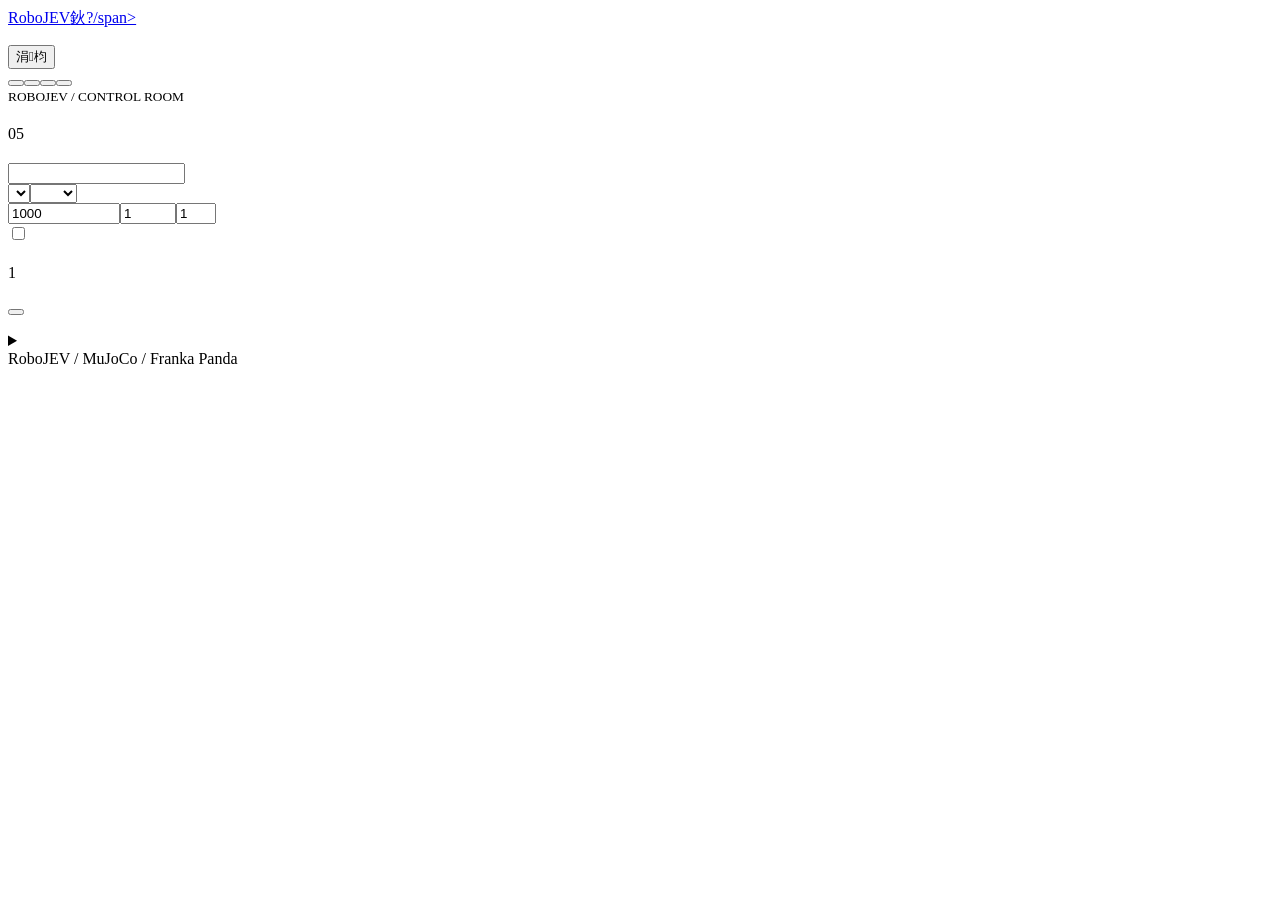
==== src/robojev_ui/static/index.html @ 30f0aae8 "Add local RoboJEV experiment console" ====
<!doctype html>
<html lang="en"><head><meta charset="utf-8"><meta name="viewport" content="width=device-width,initial-scale=1"><title>RoboJEV 路 Console</title><link rel="stylesheet" href="/static/style.css"></head>
<body><header><a class="brand" href="#new">RoboJEV<span>鈥?/span></a><p data-i="subtitle"></p><span id="health" class="pill"></span><button id="language" class="quiet">涓枃</button></header>
<main><nav><button data-page="new" data-i="new"></button><button data-page="environment" data-i="environment"></button><button data-page="run" data-i="run"></button><button data-page="history" data-i="history"></button></nav><div id="message" role="status" hidden></div>
<section id="page-new" class="page">
 <div class="hero"><div><small>ROBOJEV / CONTROL ROOM</small><h1 data-i="headline"></h1><p data-i="intro"></p></div><div class="hero-mark">05<span data-i="fiveTasks"></span></div></div>
 <form id="experiment-form"><section class="card task-section"><div class="card-head"><small data-i="chooseTask"></small><span class="mono" data-i="taskHint"></span></div><div id="tasks" class="task-grid"></div></section>
 <div class="grid"><section class="card"><small data-i="execution"></small><h2 data-i="setup"></h2><label><span data-i="name"></span><input id="name" maxlength="100" autocomplete="off"></label>
 <div class="row"><label><span data-i="mode"></span><select id="mode"><option value="single" data-i="single"></option><option value="batch" data-i="batch"></option></select></label><label><span data-i="policy"></span><select id="policy"><option value="rule" data-i="rule"></option><option value="jev">JEV</option><option value="paired" data-i="paired"></option></select></label></div>
 <div class="row"><label><span data-i="seed"></span><input id="seed" type="number" value="1000" min="0" max="2147483647" required></label><label><span data-i="count"></span><input id="count" type="number" value="1" min="1" max="100" required></label><label><span data-i="workers"></span><input id="workers" type="number" value="1" min="1" max="4" required></label></div>
 <label class="check"><input id="capture" type="checkbox"><span data-i="capture"></span></label><p class="hint" data-i="captureHint"></p></section>
 <section class="card launch-card"><small data-i="launchLabel"></small><h2 data-i="readyTitle"></h2><div class="summary-number" id="slot-count">1</div><p id="run-summary" class="muted"></p><div id="connection-summary" class="notice"></div><p id="charge-note" class="hint" hidden data-i="charge"></p><button id="launch" type="submit" class="primary wide" data-i="launch"></button><p class="hint" data-i="browserHint"></p></section></div>
 <details class="card advanced"><summary data-i="advanced"></summary><div class="row"><label><span data-i="step"></span><input id="step" type="number" min="0.1" max="20" step="0.1" value="10" required></label><p class="hint" data-i="advancedHint"></p></div><div id="limits" class="limits"></div><button type="button" id="reset-advanced" data-i="reset"></button></details></form>
</section>
<section id="page-environment" class="page" hidden><div class="page-title"><small>ENVIRONMENT / CONNECTION</small><h1 data-i="environment"></h1><p data-i="envIntro"></p></div>
 <div class="grid"><section class="card"><small data-i="machine"></small><h2 data-i="readiness"></h2><div id="environment-report"></div><div class="actions"><button id="download-assets" data-i="downloadAssets"></button><button id="probe-renderer" data-i="probeRenderer"></button><button id="refresh-env" class="quiet" data-i="refresh"></button></div><pre id="operation-output" hidden></pre></section>
 <section class="card"><small>TYPESAFE / JEV</small><h2 data-i="connect"></h2><p id="key-status" class="notice"></p><label>API Key<input id="api-key" type="password" autocomplete="off" spellcheck="false" maxlength="4096"></label><label class="check"><input id="remember" type="checkbox"><span data-i="remember"></span></label><p class="hint" data-i="keyHint"></p><div class="actions"><button id="save-key" class="primary" data-i="saveKey"></button><button id="clear-key" class="quiet" data-i="clearKey"></button></div></section>
 <section class="card wide-card"><h2 data-i="apiSettings"></h2><div class="row"><label><span data-i="model"></span><input id="model" value="jev-1.13.0" maxlength="120"></label><label class="grow">API URL<input id="api-url" type="url" value="https://api.typesafe.ai/v1/systemone"></label><label><span data-i="timeout"></span><input id="timeout" type="number" value="25" min="1" max="300"></label><label><span data-i="retries"></span><input id="retries" type="number" value="2" min="0" max="2"></label></div><button id="test-key" data-i="testKey"></button><p class="hint" data-i="testHint"></p></section></div>
</section>
<section id="page-run" class="page" hidden><div class="page-title"><small>EXPERIMENT / OBSERVATION</small><h1 data-i="run"></h1></div><div id="run-empty" class="card" data-i="noRun"></div><div id="run-content" hidden>
 <section class="card"><div class="job-top"><h2 id="run-name"></h2><span id="run-status" class="badge"></span></div><p id="run-meta" class="mono"></p><div class="bar"><i id="run-progress"></i></div><div id="run-stats" class="stat-grid"></div><div class="actions"><button id="stop-run" class="danger" data-i="stop"></button><button id="resume-run" data-i="resume"></button><button id="copy-run" data-i="copy"></button><a id="download-report" class="button" data-i="downloadReport"></a></div><p id="run-error" class="error"></p></section>
 <div id="result-groups" class="result-groups"></div><section class="card"><small data-i="trialResults"></small><div class="table-scroll"><table><thead><tr><th data-i="task"></th><th data-i="policy"></th><th data-i="seedShort"></th><th data-i="status"></th><th data-i="decisions"></th><th data-i="outcome"></th><th data-i="video"></th></tr></thead><tbody id="trial-table"></tbody></table></div></section>
 <section class="card evidence"><div class="row"><label><span data-i="inspectTrial"></span><select id="inspect-slot"></select></label><div class="actions"><button id="generate-video" data-i="generate"></button><a id="video-download" class="button" data-i="downloadVideo" hidden></a></div></div><video id="video-player" controls preload="metadata" hidden></video><p id="video-note" class="hint"></p><h3 data-i="evidence"></h3><pre id="evidence"></pre><details><summary data-i="logs"></summary><pre id="trial-log"></pre></details><details><summary data-i="configuration"></summary><pre id="run-config"></pre></details></section></div>
</section>
<section id="page-history" class="page" hidden><div class="page-title"><small>ARCHIVE / REPRODUCE</small><h1 data-i="history"></h1><p data-i="historyHint"></p></div><div class="row filters"><label><span data-i="task"></span><select id="filter-task"></select></label><label><span data-i="policy"></span><select id="filter-policy"><option value="" data-i="all"></option><option value="rule" data-i="rule"></option><option value="jev">JEV</option><option value="paired" data-i="paired"></option></select></label><label><span data-i="status"></span><select id="filter-status"><option value="" data-i="all"></option><option value="completed" data-i="completed"></option><option value="running" data-i="running"></option><option value="cancelled" data-i="cancelled"></option><option value="interrupted" data-i="interrupted"></option><option value="error" data-i="error"></option><option value="rendering" data-i="rendering"></option></select></label></div><div id="history"></div></section>
<footer><span>RoboJEV / MuJoCo / Franka Panda</span><span data-i="footer"></span></footer></main><script src="/static/console.js"></script></body></html>
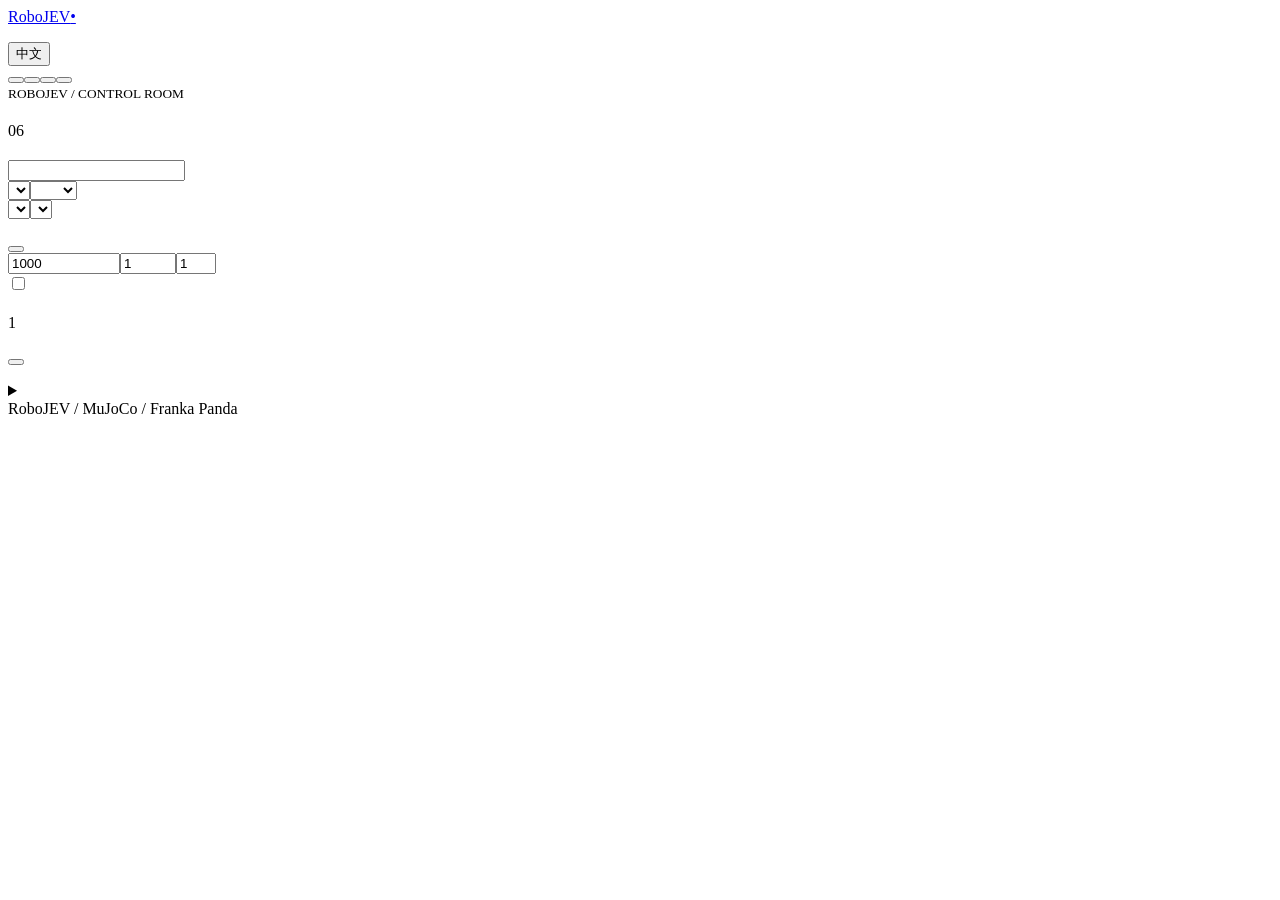
==== commit 8bb9a86f: "Add spatial observation ablation and double gate task" ====
--- a/src/robojev_ui/static/index.html
+++ b/src/robojev_ui/static/index.html
@@ -1,12 +1,13 @@
 <!doctype html>
-<html lang="en"><head><meta charset="utf-8"><meta name="viewport" content="width=device-width,initial-scale=1"><title>RoboJEV 路 Console</title><link rel="stylesheet" href="/static/style.css"></head>
-<body><header><a class="brand" href="#new">RoboJEV<span>鈥?/span></a><p data-i="subtitle"></p><span id="health" class="pill"></span><button id="language" class="quiet">涓枃</button></header>
+<html lang="en"><head><meta charset="utf-8"><meta name="viewport" content="width=device-width,initial-scale=1"><title>RoboJEV · Console</title><link rel="stylesheet" href="/static/style.css"></head>
+<body><header><a class="brand" href="#new">RoboJEV<span>•</span></a><p data-i="subtitle"></p><span id="health" class="pill"></span><button id="language" class="quiet">中文</button></header>
 <main><nav><button data-page="new" data-i="new"></button><button data-page="environment" data-i="environment"></button><button data-page="run" data-i="run"></button><button data-page="history" data-i="history"></button></nav><div id="message" role="status" hidden></div>
 <section id="page-new" class="page">
- <div class="hero"><div><small>ROBOJEV / CONTROL ROOM</small><h1 data-i="headline"></h1><p data-i="intro"></p></div><div class="hero-mark">05<span data-i="fiveTasks"></span></div></div>
+ <div class="hero"><div><small>ROBOJEV / CONTROL ROOM</small><h1 data-i="headline"></h1><p data-i="intro"></p></div><div class="hero-mark">06<span data-i="fiveTasks"></span></div></div>
  <form id="experiment-form"><section class="card task-section"><div class="card-head"><small data-i="chooseTask"></small><span class="mono" data-i="taskHint"></span></div><div id="tasks" class="task-grid"></div></section>
  <div class="grid"><section class="card"><small data-i="execution"></small><h2 data-i="setup"></h2><label><span data-i="name"></span><input id="name" maxlength="100" autocomplete="off"></label>
  <div class="row"><label><span data-i="mode"></span><select id="mode"><option value="single" data-i="single"></option><option value="batch" data-i="batch"></option></select></label><label><span data-i="policy"></span><select id="policy"><option value="rule" data-i="rule"></option><option value="jev">JEV</option><option value="paired" data-i="paired"></option></select></label></div>
+ <div class="row"><label><span data-i="observation"></span><select id="observation"><option value="legacy" data-i="legacy"></option><option value="full_geometry" data-i="full_geometry"></option></select></label><label><span data-i="comparison"></span><select id="comparison"><option value="none" data-i="none"></option><option value="observation" data-i="observationCompare"></option></select></label></div><p class="hint" data-i="privilegedNote"></p><button id="comparison-preset" type="button" data-i="comparisonPreset"></button>
  <div class="row"><label><span data-i="seed"></span><input id="seed" type="number" value="1000" min="0" max="2147483647" required></label><label><span data-i="count"></span><input id="count" type="number" value="1" min="1" max="100" required></label><label><span data-i="workers"></span><input id="workers" type="number" value="1" min="1" max="4" required></label></div>
  <label class="check"><input id="capture" type="checkbox"><span data-i="capture"></span></label><p class="hint" data-i="captureHint"></p></section>
  <section class="card launch-card"><small data-i="launchLabel"></small><h2 data-i="readyTitle"></h2><div class="summary-number" id="slot-count">1</div><p id="run-summary" class="muted"></p><div id="connection-summary" class="notice"></div><p id="charge-note" class="hint" hidden data-i="charge"></p><button id="launch" type="submit" class="primary wide" data-i="launch"></button><p class="hint" data-i="browserHint"></p></section></div>
@@ -19,8 +20,8 @@
 </section>
 <section id="page-run" class="page" hidden><div class="page-title"><small>EXPERIMENT / OBSERVATION</small><h1 data-i="run"></h1></div><div id="run-empty" class="card" data-i="noRun"></div><div id="run-content" hidden>
  <section class="card"><div class="job-top"><h2 id="run-name"></h2><span id="run-status" class="badge"></span></div><p id="run-meta" class="mono"></p><div class="bar"><i id="run-progress"></i></div><div id="run-stats" class="stat-grid"></div><div class="actions"><button id="stop-run" class="danger" data-i="stop"></button><button id="resume-run" data-i="resume"></button><button id="copy-run" data-i="copy"></button><a id="download-report" class="button" data-i="downloadReport"></a></div><p id="run-error" class="error"></p></section>
- <div id="result-groups" class="result-groups"></div><section class="card"><small data-i="trialResults"></small><div class="table-scroll"><table><thead><tr><th data-i="task"></th><th data-i="policy"></th><th data-i="seedShort"></th><th data-i="status"></th><th data-i="decisions"></th><th data-i="outcome"></th><th data-i="video"></th></tr></thead><tbody id="trial-table"></tbody></table></div></section>
+ <div id="result-groups" class="result-groups"></div><section class="card"><small data-i="trialResults"></small><div class="table-scroll"><table><thead><tr><th data-i="task"></th><th data-i="policy"></th><th data-i="observation"></th><th data-i="seedShort"></th><th data-i="status"></th><th data-i="decisions"></th><th data-i="outcome"></th><th data-i="video"></th></tr></thead><tbody id="trial-table"></tbody></table></div></section>
  <section class="card evidence"><div class="row"><label><span data-i="inspectTrial"></span><select id="inspect-slot"></select></label><div class="actions"><button id="generate-video" data-i="generate"></button><a id="video-download" class="button" data-i="downloadVideo" hidden></a></div></div><video id="video-player" controls preload="metadata" hidden></video><p id="video-note" class="hint"></p><h3 data-i="evidence"></h3><pre id="evidence"></pre><details><summary data-i="logs"></summary><pre id="trial-log"></pre></details><details><summary data-i="configuration"></summary><pre id="run-config"></pre></details></section></div>
 </section>
 <section id="page-history" class="page" hidden><div class="page-title"><small>ARCHIVE / REPRODUCE</small><h1 data-i="history"></h1><p data-i="historyHint"></p></div><div class="row filters"><label><span data-i="task"></span><select id="filter-task"></select></label><label><span data-i="policy"></span><select id="filter-policy"><option value="" data-i="all"></option><option value="rule" data-i="rule"></option><option value="jev">JEV</option><option value="paired" data-i="paired"></option></select></label><label><span data-i="status"></span><select id="filter-status"><option value="" data-i="all"></option><option value="completed" data-i="completed"></option><option value="running" data-i="running"></option><option value="cancelled" data-i="cancelled"></option><option value="interrupted" data-i="interrupted"></option><option value="error" data-i="error"></option><option value="rendering" data-i="rendering"></option></select></label></div><div id="history"></div></section>
-<footer><span>RoboJEV / MuJoCo / Franka Panda</span><span data-i="footer"></span></footer></main><script src="/static/console.js"></script></body></html>
+<footer><span>RoboJEV / MuJoCo / Franka Panda</span><span data-i="footer"></span></footer></main><script src="/static/i18n.js"></script><script src="/static/console.js"></script></body></html>
